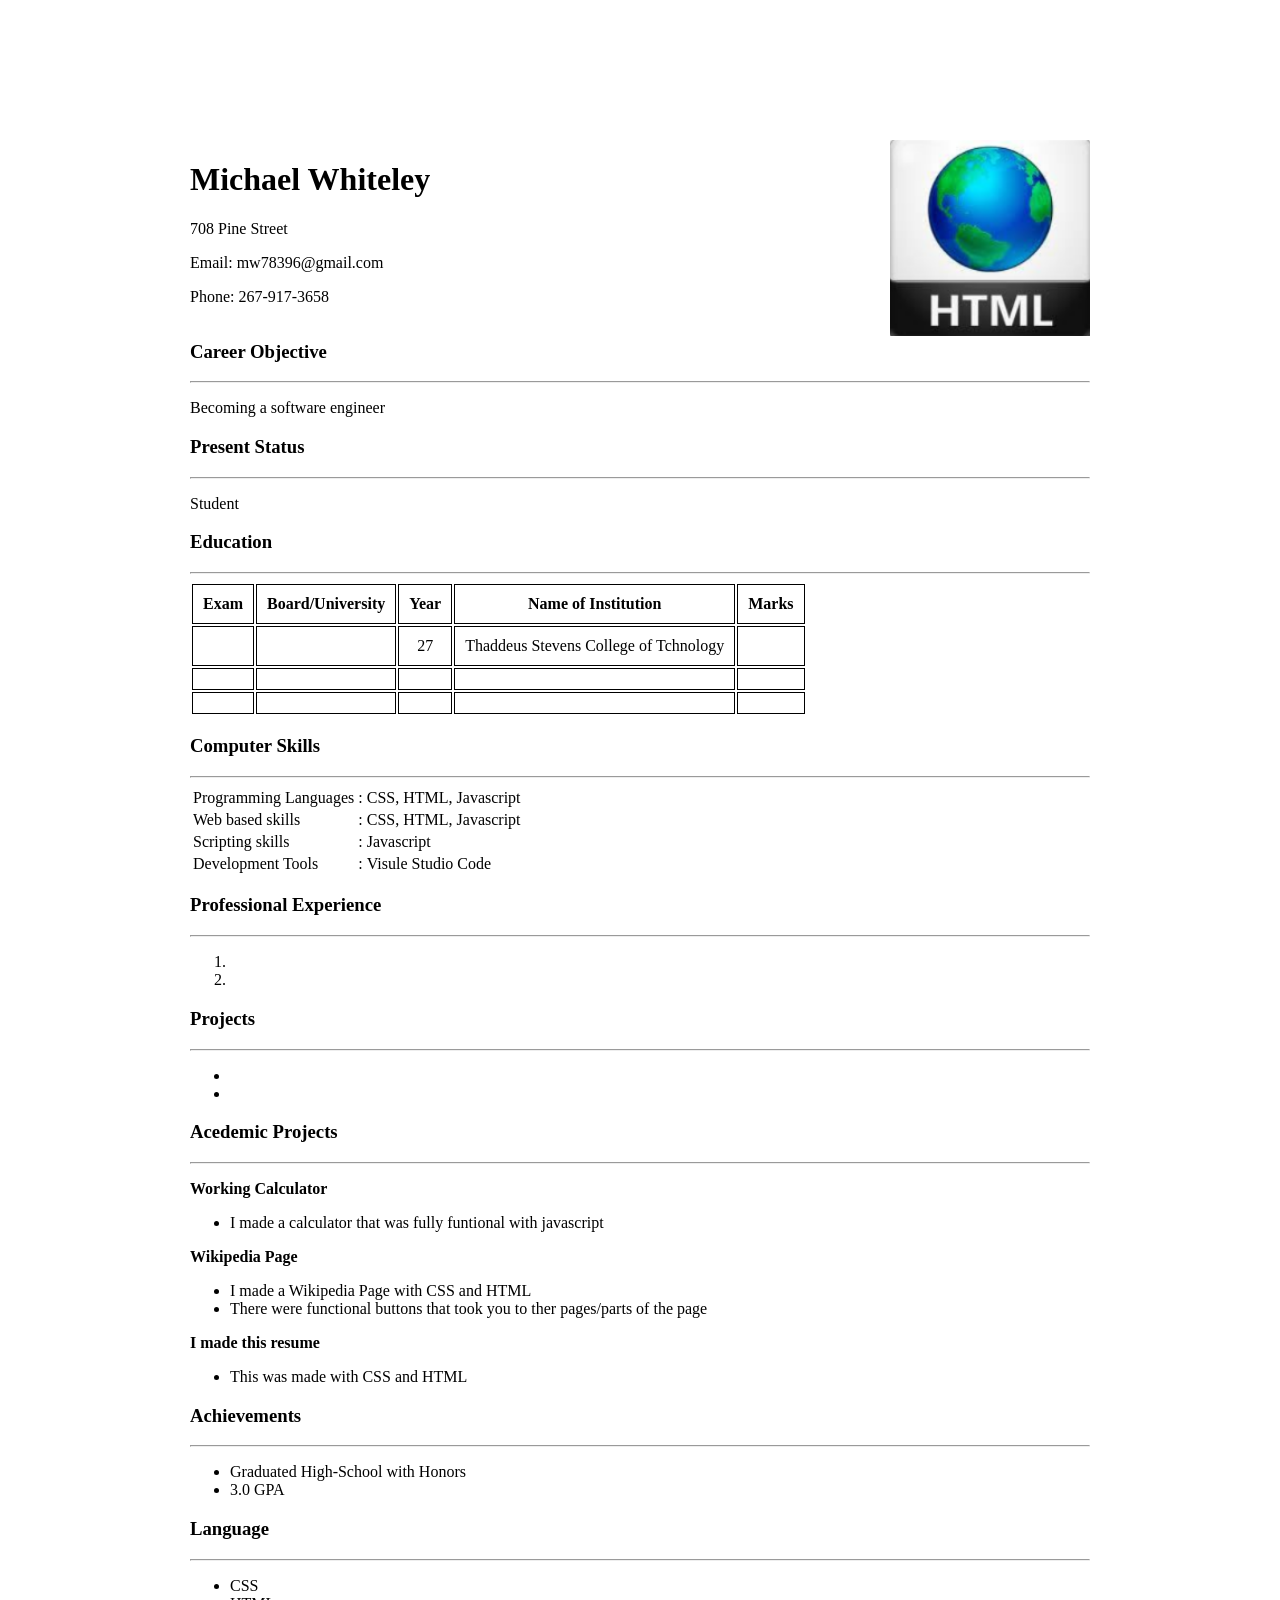
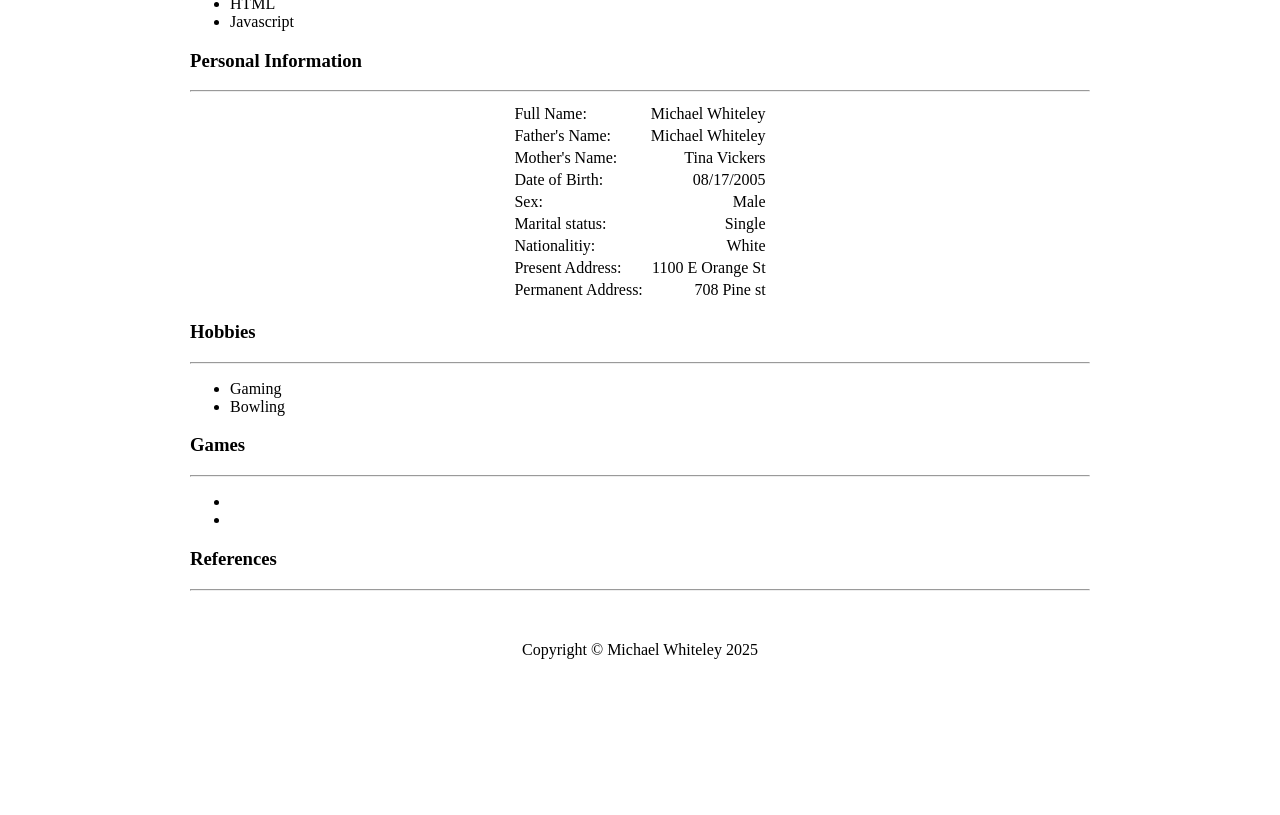
==== index.html @ ecf7a63a "changed .html name" ====
<!DOCTYPE html>
<html lang="en">
<head>
    <meta charset="UTF-8">
    <meta name="viewport" content="width=device-width, initial-scale=1.0">
    <title>Resume</title>
    <link rel="stylesheet" href="style.css">
</head>
<body>
    <div id="Page">
        <div>
            <img src="image/html.png" alt="" class="right">
            <div class="text">
                <h1><strong>Michael Whiteley</strong></h1>
                <p>708 Pine Street</p>
                <p>Email: mw78396@gmail.com</p>
                <p>Phone: 267-917-3658</p>
            </div>
        </div>
        <div>
            <h3><strong>Career Objective</strong></h3>
                <hr/>
            <p>Becoming a software engineer</p>
        </div>
        <div>
            <h3><strong>Present Status</strong></h3>
                <hr/>
            <p>Student</p>
        </div>
        <div>
            <h3><strong>Education</strong></h3>
                <hr/>
            <table id="education">
                <tr class="edu">
                    <th class="edu">Exam</th>
                    <th class="edu">Board/University</th>
                    <th class="edu">Year</th>
                    <th class="edu">Name of Institution</th>
                    <th class="edu">Marks</th>
                </tr>
                <tr class="edu">
                    <td class="edu"></td>
                    <td class="edu"></td>
                    <td class="edu">27</td>
                    <td class="edu">Thaddeus Stevens College of Tchnology</td>
                    <td class="edu"></td>
                </tr>
                <tr class="edu">
                    <td class="edu"></td>
                    <td class="edu"></td>
                    <td class="edu"></td>
                    <td class="edu"></td>
                    <td class="edu"></td>
                </tr>
                <tr class="edu">
                    <td class="edu"></td>
                    <td class="edu"></td>
                    <td class="edu"></td>
                    <td class="edu"></td>
                    <td class="edu"></td>
                </tr>
            </table>
        </div>
        <div>
            <h3><strong>Computer Skills</strong></h3>
            <hr/>
            <table id="skills">
                <tr>
                    <td>Programming Languages</td>
                    <td>:</td>
                    <td>CSS, HTML, Javascript</td>
                </tr>
                <tr>
                    <td>Web based skills</td>
                    <td>:</td>
                    <td>CSS, HTML, Javascript</td>
                </tr>
                <!-- <tr>
                    <td>Database skills</td>
                    <td>:</td>
                    <td>??</td>
                </tr> -->
                <tr>
                    <td>Scripting skills</td>
                    <td>:</td>
                    <td>Javascript</td>
                </tr>
                <tr>
                    <td>Development Tools</td>
                    <td>:</td>
                    <td>Visule Studio Code</td>
                </tr>
                <!-- <tr>
                    <td>Others</td>
                    <td>:</td>
                    <td>??</td>
                </tr> -->
            </table>
        </div>
        <div>
            <h3><strong>Professional Experience</strong></h3>
            <hr/>
            <ol>
                <li></li>
                <li></li>
            </ol>
        </div>
        <div>
            <h3><strong>Projects</strong></h3>
            <hr/>
            <p><Strong></Strong></p>
            <ul>
                <li></li>
                <li></li>
            </ul>
        </div>
        <div>
            <h3><strong>Acedemic Projects</strong></h3>
            <hr/>
            <p><strong>Working Calculator</strong></p>
            <ul>
                <li>I made a calculator that was fully funtional with javascript</li>
            </ul>
            <p><strong>Wikipedia Page</strong></p>
            <ul>
                <li>I made a Wikipedia Page with CSS and HTML</li>
                <li>There were functional buttons that took you to ther pages/parts of the page</li>
            </ul>
            <p><strong>I made this resume</strong></p>
            <ul>
                <li>This was made with CSS and HTML</li>
            </ul>
        </div>
        <div>
            <h3><strong>Achievements</strong></h3>
            <hr/>
            <ul>
                <li>Graduated High-School with Honors</li>
                <li>3.0 GPA</li>
            </ul>
        </div>
        <div>
            <h3><strong>Language</strong></h3>
            <hr/>
            <ul>
                <li>CSS</li>
                <li>HTML</li>
                <li>Javascript</li>
            </ul>
        </div>
        <div>
            <h3><strong>Personal Information</strong></h3>
            <hr/>
            <table id="Info">
                <tr>
                    <td>Full Name:</td>
                    <td>Michael Whiteley</td>
                </tr>
                <tr>
                    <td>Father's Name:</td>
                    <td>Michael Whiteley</td>
                </tr>
                <tr>
                    <td>Mother's Name:</td>
                    <td>Tina Vickers</td>
                </tr>
                <tr>
                    <td>Date of Birth:</td>
                    <td>08/17/2005</td>
                </tr>
                <tr>
                    <td>Sex:</td>
                    <td>Male</td>
                </tr>
                <tr>
                    <td>Marital status:</td>
                    <td>Single</td>
                </tr>
                <tr>
                    <td>Nationalitiy:</td>
                    <td>White</td>
                </tr>
                <!-- <tr>
                    <td>Religion:</td>
                    <td></td>
                </tr>
                <tr>
                    <td>Blood Group:</td>
                    <td></td>
                </tr> -->
                <tr>
                    <td>Present Address:</td>
                    <td>1100 E Orange St</td>
                </tr>
                <tr>
                    <td>Permanent Address:</td>
                    <td>708 Pine st</td>
                </tr>
            </table>
        </div>
        <div>
            <h3><strong>Hobbies</strong></h3>
            <hr/>
            <ul>
                <li>Gaming</li>
                <li>Bowling</li>
            </ul>
        </div>
        <div>
            <h3><strong>Games</strong></h3>
            <hr/>
            <ul>
                <li></li>
                <li></li>
            </ul>
        </div>
        <div>
            <h3><strong>References</strong></h3>
            <hr/>
            <p><Strong></Strong></p>
            <p></p>
            <p></p>
            <p></p><br>
            <p><Strong></Strong></p>
            <p></p>
            <p></p>
            <p></p>
        </div>
        <div>
            <p id="C">Copyright &#169; Michael Whiteley 2025</p>
        </div>
    </div>
</body>
</html>
---- style.css ----
#eduction{
    border-collapse: collapse;
    margin: auto;
    text-align: center;
}

.edu{
    border: 1px solid black;
    padding: 10px;
}

.right{
    float: right;
    width: 200px;
    margin-left: 20px;
}

.text{
    overflow: hidden;
}

#Page{
    padding: 60px 30px;
    max-width: 900px;
    margin: 80px auto;
}

body{
    margin: 0;
}
#C{
    text-align: center;
}
#Info{
    margin: 10px auto;
}
#Info td:first-child{
    text-align: left;
    padding-right: 5px;
    white-space: nowrap;
}

#Info td:last-child{
    text-align: right;
}
#education td{
    text-align: center;
}
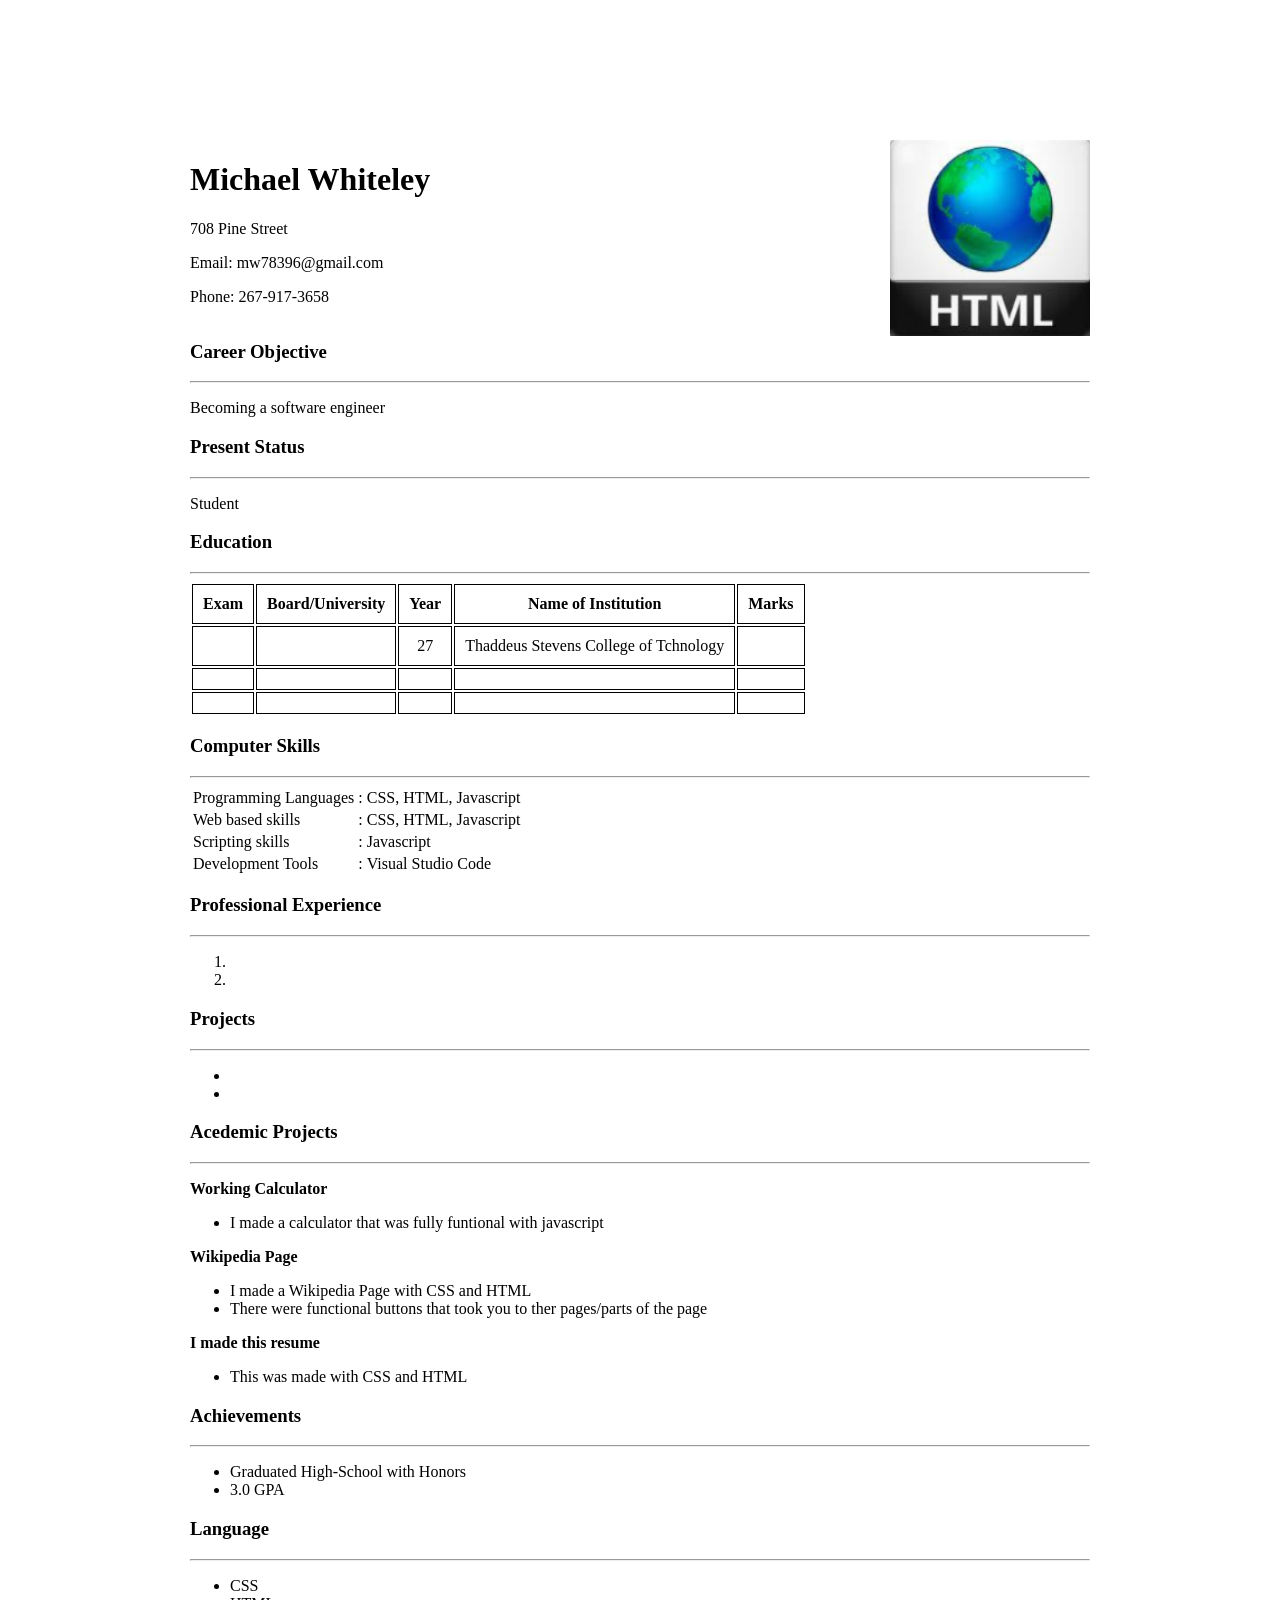
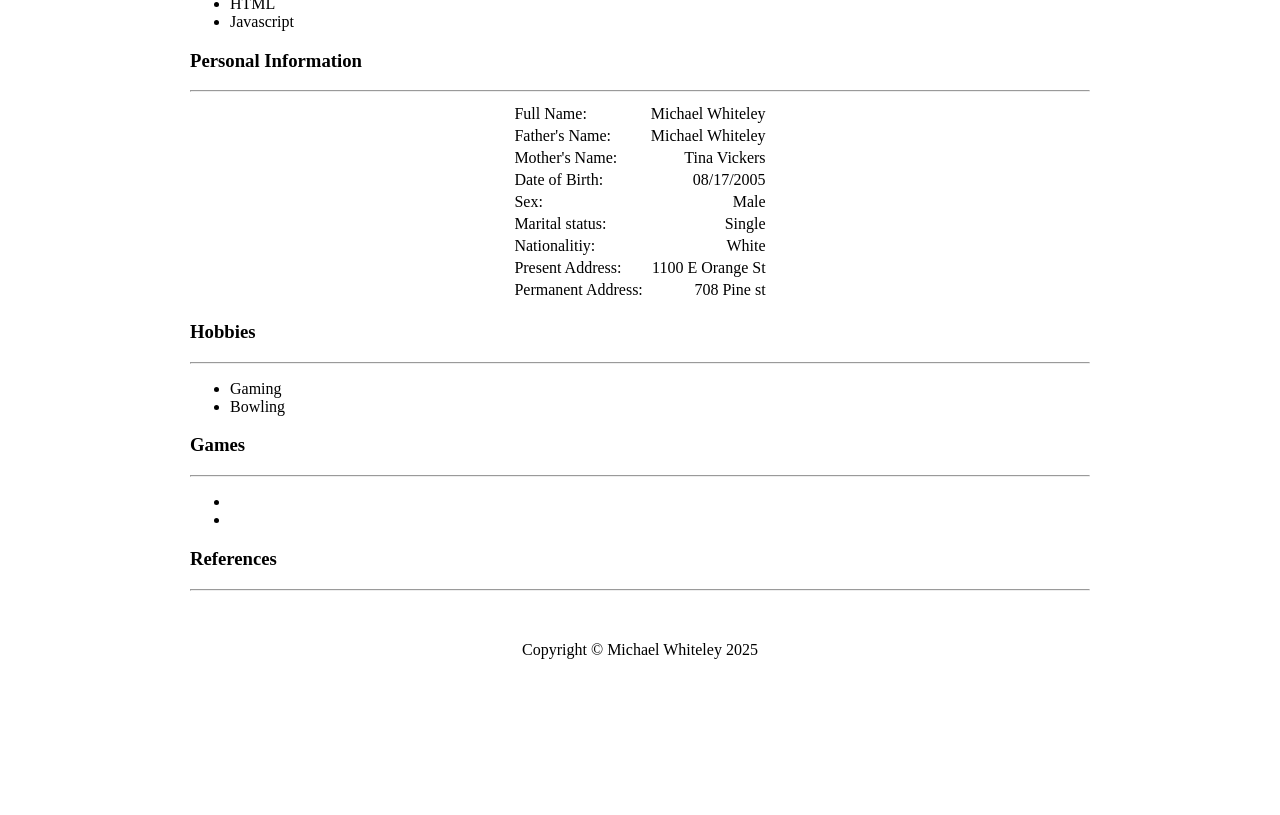
==== commit 39099988: "Spell checked" ====
--- a/index.html
+++ b/index.html
@@ -88,7 +88,7 @@
                 <tr>
                     <td>Development Tools</td>
                     <td>:</td>
-                    <td>Visule Studio Code</td>
+                    <td>Visual Studio Code</td>
                 </tr>
                 <!-- <tr>
                     <td>Others</td>
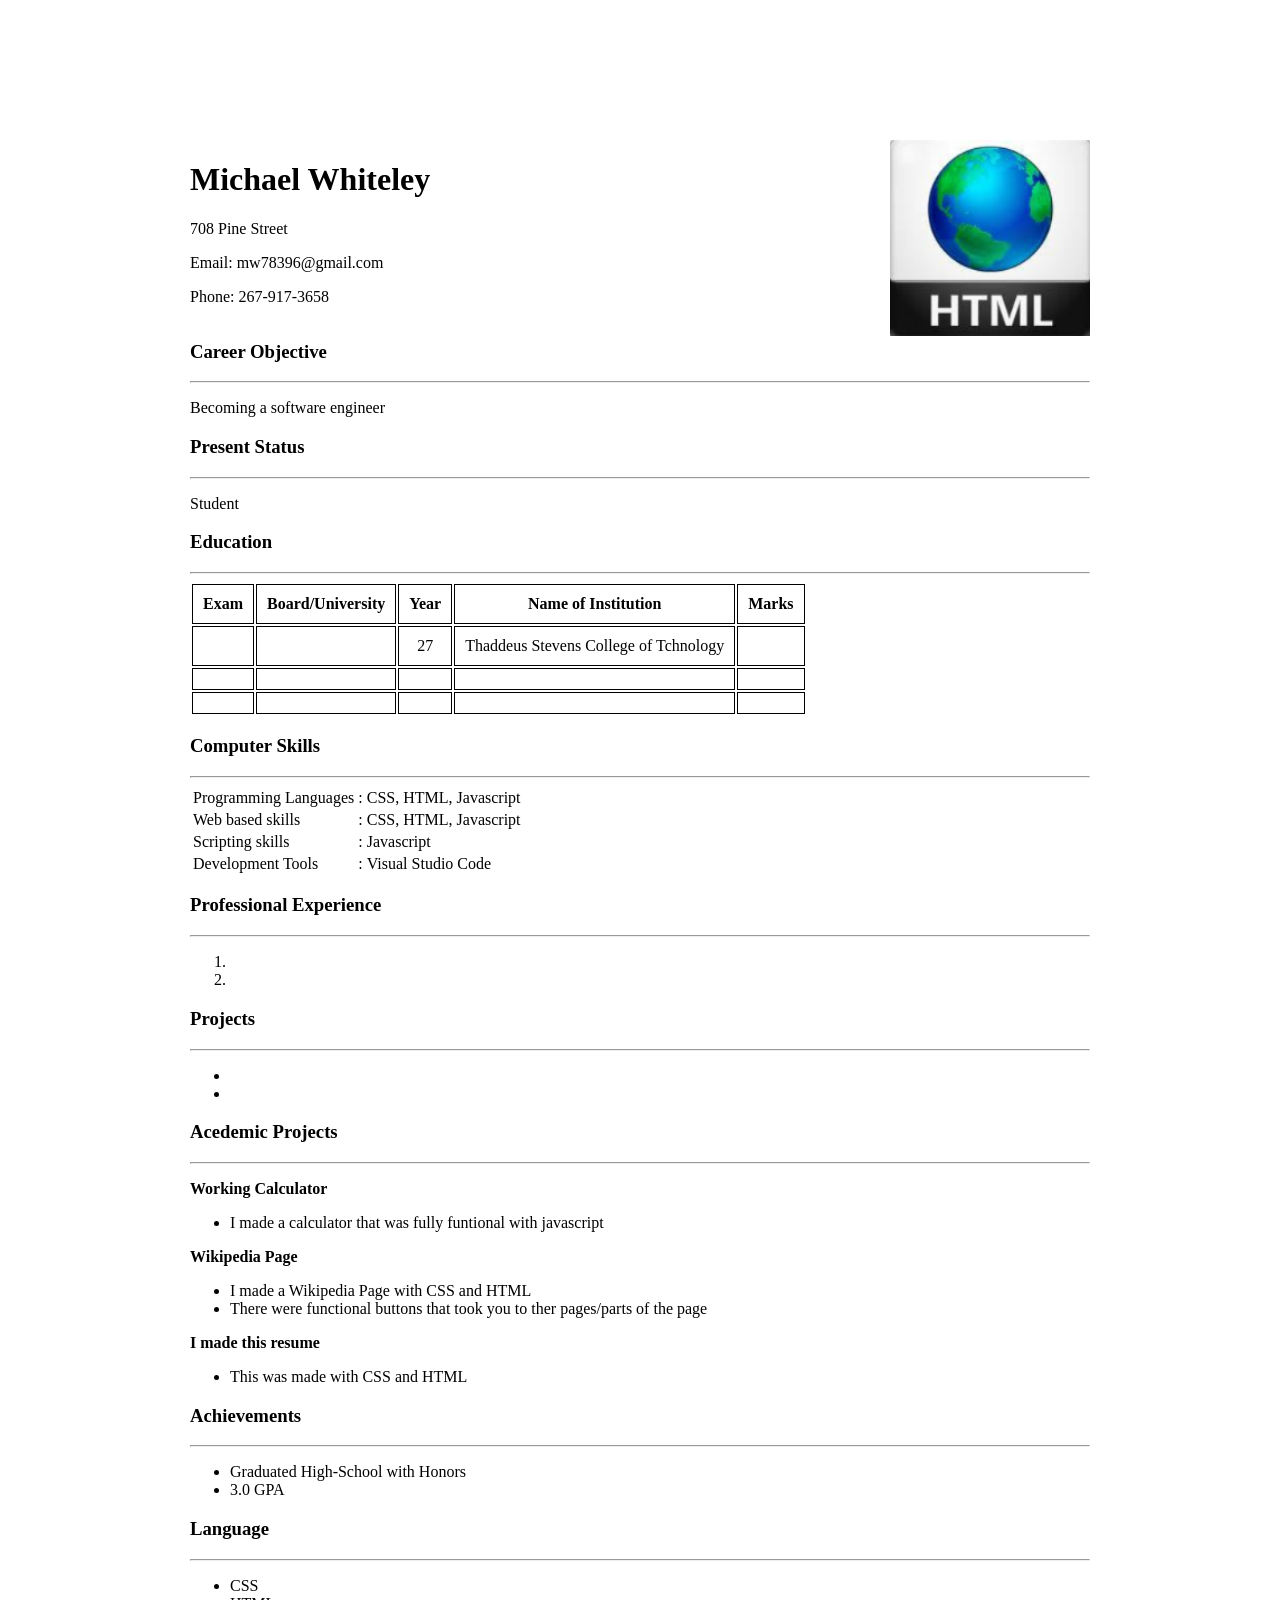
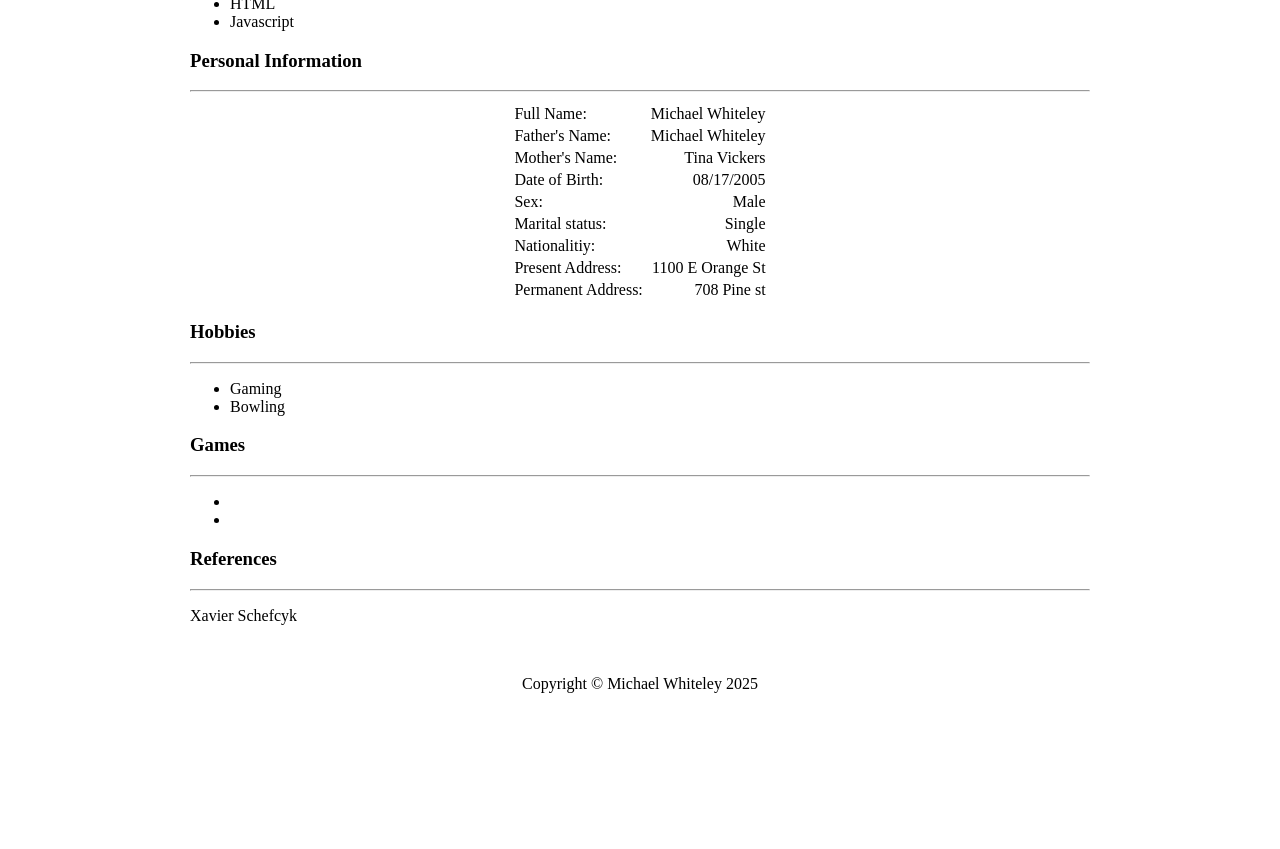
==== commit 5d785dd5: "Added reference" ====
--- a/index.html
+++ b/index.html
@@ -218,7 +218,7 @@
             <h3><strong>References</strong></h3>
             <hr/>
             <p><Strong></Strong></p>
-            <p></p>
+            <p>Xavier Schefcyk</p>
             <p></p>
             <p></p><br>
             <p><Strong></Strong></p>
